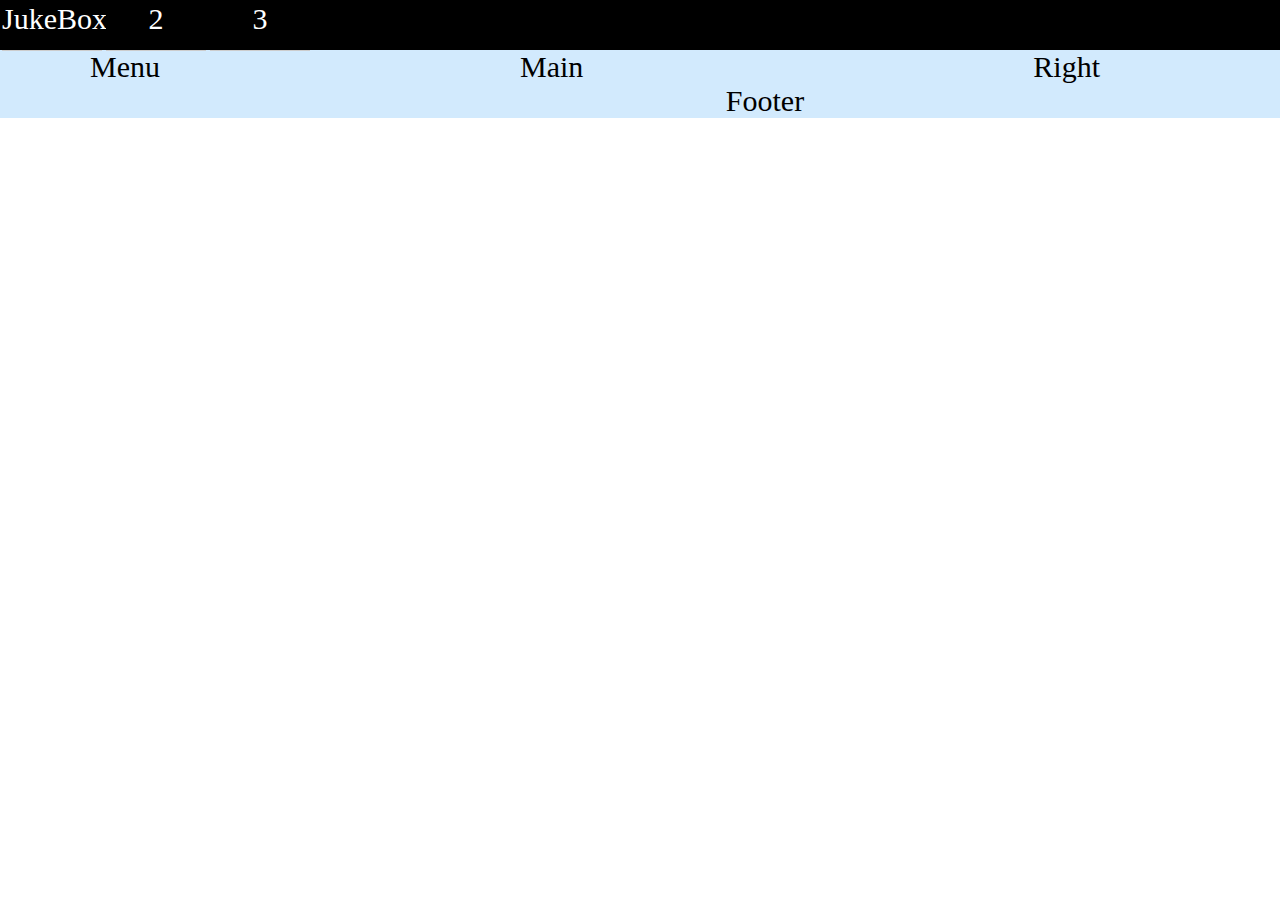
==== bin/index.html @ 1bc0d3a4 "teste de responsvidade do menu 1" ====
<!DOCTYPE html>
<html lang="en">
<head>
    <meta charset="UTF-8">
    <meta http-equiv="X-UA-Compatible" content="IE=edge">
    <meta name="viewport" content="width=device-width, initial-scale=1.0">
    <title>Document</title>
    <style>
        .item1 { grid-area: header; }
        .item2 { grid-area: menu; }
        .item3 { grid-area: main; }
        .item4 { grid-area: right; }
        .item5 { grid-area: footer; }
        
        body {
            margin: 0%;
            border: none;
            outline: 0;
        }

        .grid-container {
            display: grid;
            grid-template-areas:
                'header header header header header header'
                'menu main main main right right'
                'menu footer footer footer footer footer';
            background-color: #2196F3;
        }

        .grid-container > div {
            background-color: rgba(255, 255, 255, 0.8);
            text-align: center;
            padding: 0 0;
            font-size: 30px;
        }

    </style>
    <link rel="stylesheet" href="/visual/style_1.css">
</head>
<body>
    <div class="grid-container">
        <div class="item1">
            <section id="menu_bar">
                <div class="flex-container">
                    <div>JukeBox</div>
                    <div>2</div>
                    <div>3</div>  
                  </div>
            </section>
        </div>
        <div class="item2">Menu</div>
        <div class="item3">Main</div>  
        <div class="item4">Right</div>
        <div class="item5">Footer</div>
    </div>
</body>
</html>
---- visual/style_1.css ----
#menu_bar {
    background: black;
    color: white;
    height: 50px;
}

.flex-container {
    display: flex;
    flex-wrap: nowrap;
  }
  
  .flex-container > div {
    background-color: #000000;
    width: 100px;
    margin: 2px;
    height: 49px;
    text-align: center;
    font-size: 30px;
  }
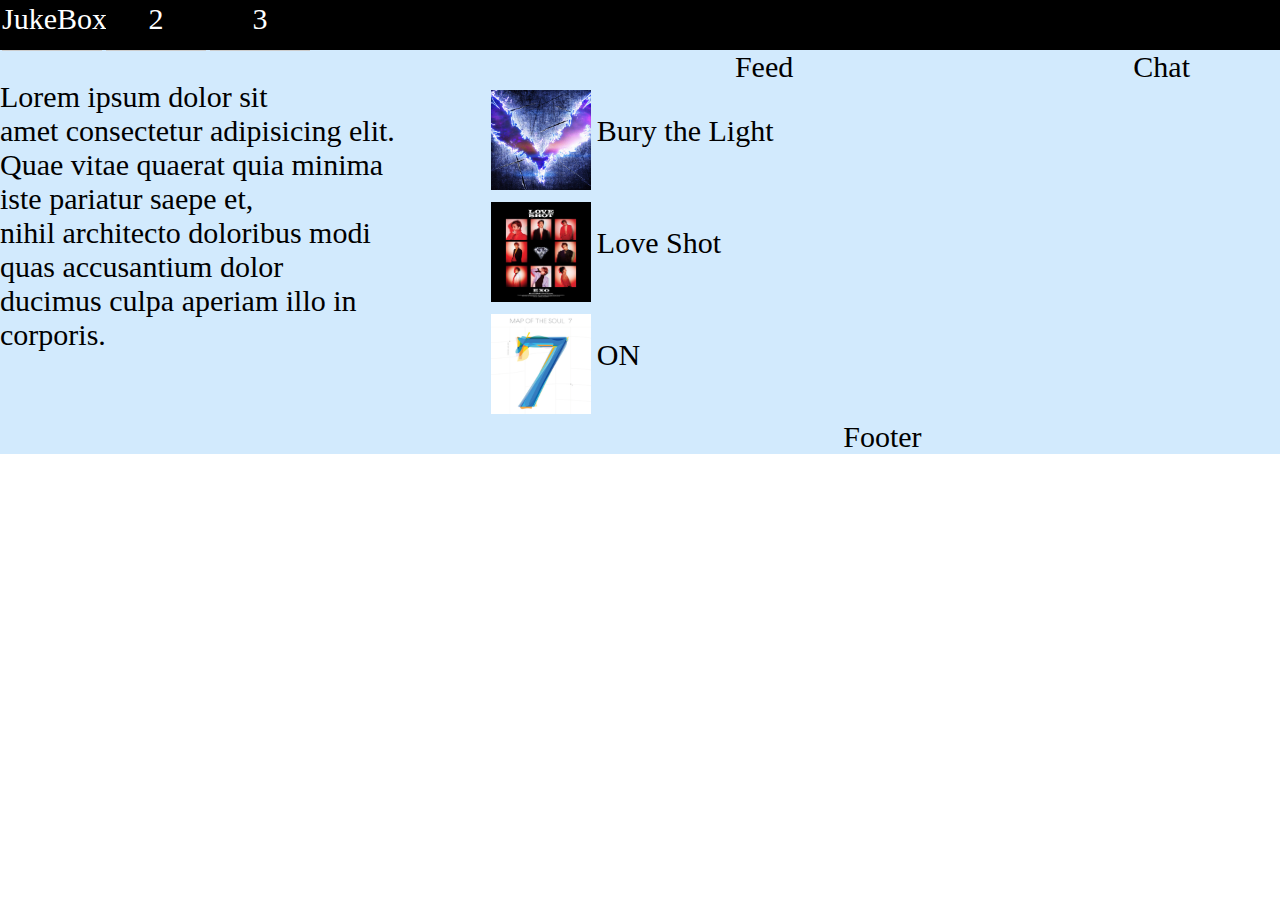
==== commit 8124bcfa: "desenvolvimento do Feed da página #1" ====
--- a/bin/index.html
+++ b/bin/index.html
@@ -34,6 +34,15 @@
             font-size: 30px;
         }
 
+        span {
+            display: block;
+        }
+
+        .item2 p {
+            text-align: left;
+        }
+
+
     </style>
     <link rel="stylesheet" href="/visual/style_1.css">
 </head>
@@ -48,9 +57,34 @@
                   </div>
             </section>
         </div>
-        <div class="item2">Menu</div>
-        <div class="item3">Main</div>  
-        <div class="item4">Right</div>
+        <div class="item2">
+            <p>Lorem ipsum dolor sit<span> amet consectetur adipisicing elit.<span> 
+            Quae vitae quaerat quia minima<span> iste pariatur saepe et,<span> 
+            nihil architecto doloribus modi<span> quas accusantium dolor<span>
+            ducimus culpa aperiam illo in<span> corporis.
+            </p>
+        </div>
+        <div class="item3">Feed<span>
+            <div class="flex-container-feed">
+                <div>
+                    <a><img src="/recursos/images/album/bg-album-dmc5se.jpg" width="100"></a>
+                </div>
+                <p>Bury the Light</p>
+            </div>
+            <div class="flex-container-feed">
+                <div>
+                    <a><img src="/recursos/images/album/EXO-bg-album.jpg" width="100"></a>
+                </div>
+                <p>Love Shot</p>
+            </div>
+            <div class="flex-container-feed">
+                <div>
+                    <a><img src="/recursos/images/album/BTS_-_Map_of_the_Soul_7.png" width="100"></a>
+                </div>
+                <p>ON</p>
+            </div>
+        </div>  
+        <div class="item4">Chat</div>
         <div class="item5">Footer</div>
     </div>
 </body>
--- a/visual/style_1.css
+++ b/visual/style_1.css
@@ -17,3 +17,17 @@
     text-align: center;
     font-size: 30px;
   }
+
+  .flex-container-feed {
+    display: flex;
+    flex-wrap: nowrap;
+  }
+  
+  .flex-container-feed > div {
+    background-color: #d64747;
+    width: 100px;
+    margin: 6px;
+    height: 100px;
+    text-align: center;
+    font-size: 25px;
+  }
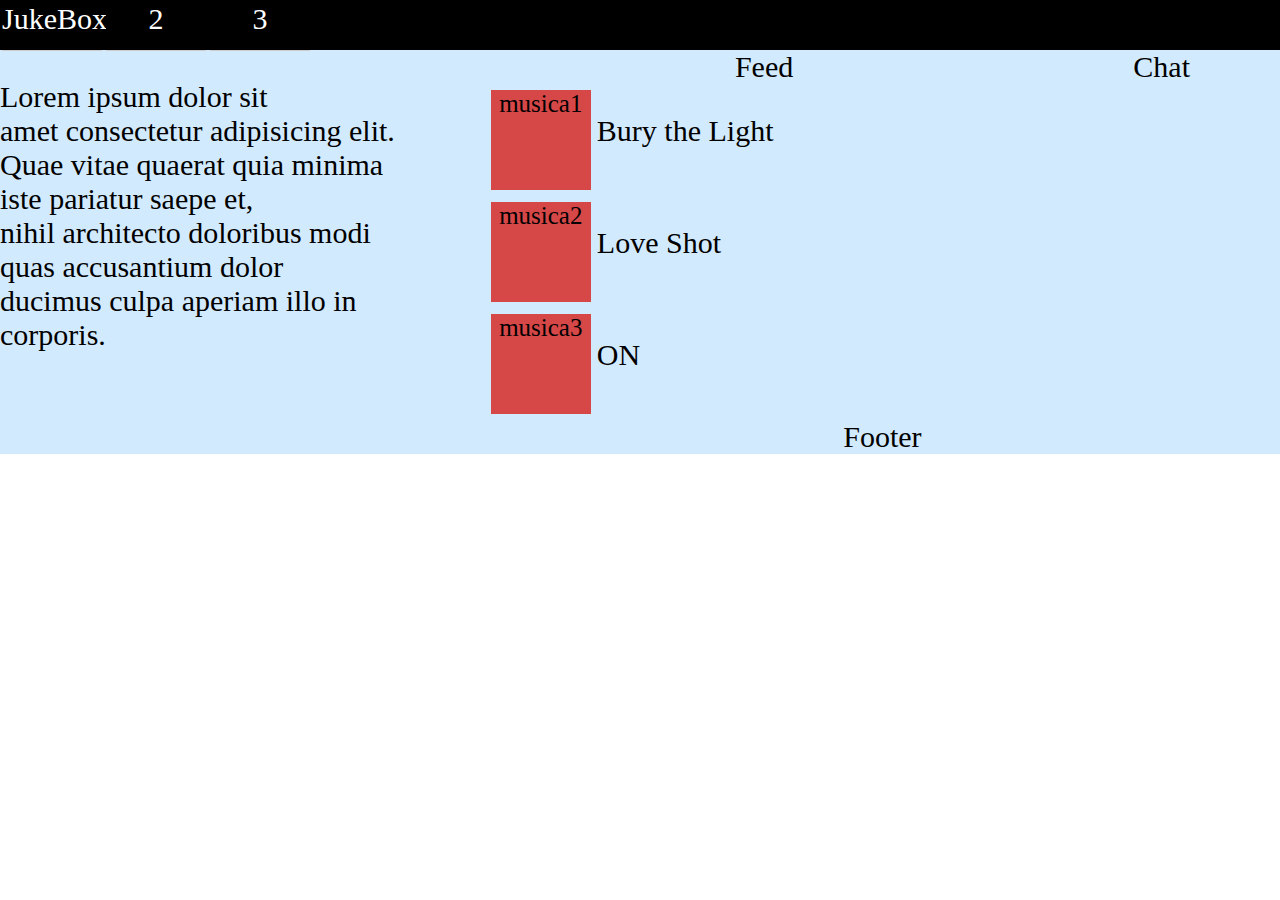
==== commit 5c689878: "Adição de novas páginas" ====
--- a/bin/index.html
+++ b/bin/index.html
@@ -67,19 +67,19 @@
         <div class="item3">Feed<span>
             <div class="flex-container-feed">
                 <div>
-                    <a><img src="/recursos/images/album/bg-album-dmc5se.jpg" width="100"></a>
+                    musica1
                 </div>
                 <p>Bury the Light</p>
             </div>
             <div class="flex-container-feed">
                 <div>
-                    <a><img src="/recursos/images/album/EXO-bg-album.jpg" width="100"></a>
+                    musica2
                 </div>
                 <p>Love Shot</p>
             </div>
             <div class="flex-container-feed">
                 <div>
-                    <a><img src="/recursos/images/album/BTS_-_Map_of_the_Soul_7.png" width="100"></a>
+                    musica3
                 </div>
                 <p>ON</p>
             </div>
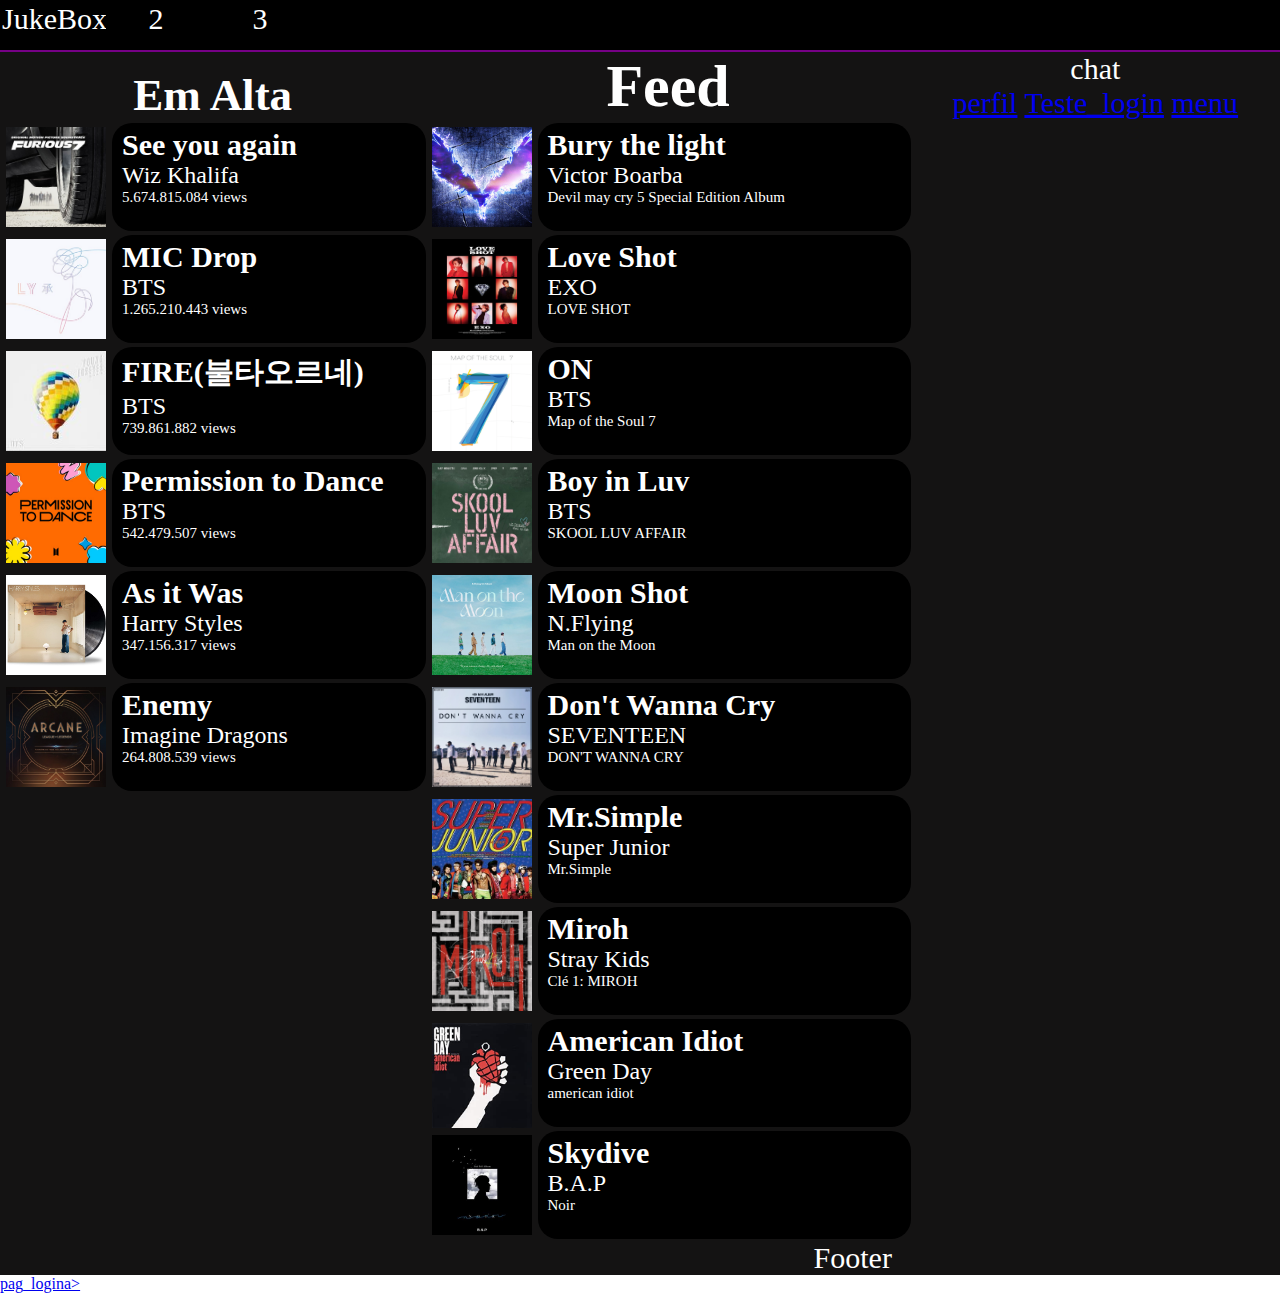
==== commit fe83ec6d: "Desenvolvimento do Feed" ====
--- a/bin/index.html
+++ b/bin/index.html
@@ -12,10 +12,13 @@
         .item4 { grid-area: right; }
         .item5 { grid-area: footer; }
         
+        p {margin: 0;}
+
         body {
             margin: 0%;
             border: none;
             outline: 0;
+            color: white;
         }
 
         .grid-container {
@@ -24,11 +27,11 @@
                 'header header header header header header'
                 'menu main main main right right'
                 'menu footer footer footer footer footer';
-            background-color: #2196F3;
+            background-color: #4f4b4b;
         }
 
         .grid-container > div {
-            background-color: rgba(255, 255, 255, 0.8);
+            background-color: rgba(5, 5, 5, 0.8);
             text-align: center;
             padding: 0 0;
             font-size: 30px;
@@ -42,6 +45,10 @@
             text-align: left;
         }
 
+        h1 {margin: 0;}
+        h2 {margin: 4% 0 0 0;}
+        
+            
 
     </style>
     <link rel="stylesheet" href="/visual/style_1.css">
@@ -58,34 +65,179 @@
             </section>
         </div>
         <div class="item2">
-            <p>Lorem ipsum dolor sit<span> amet consectetur adipisicing elit.<span> 
-            Quae vitae quaerat quia minima<span> iste pariatur saepe et,<span> 
-            nihil architecto doloribus modi<span> quas accusantium dolor<span>
-            ducimus culpa aperiam illo in<span> corporis.
-            </p>
+            <h2>Em Alta</h2>
+            <div class="flex-container-feed">
+                <div>
+                    <a><img src="/recursos/images/album/see-you-again.jpg" width="100"></a>
+                </div>
+                <section class="descri_img_emAlta">
+                    <p id="titulo_musica">See you again</p>
+                    <p id="nome_artista">Wiz Khalifa</p>
+                    <p id="visu_count">5.674.815.084 views</p>
+                </section>
+            </div>
+            <div class="flex-container-feed">
+                <div>
+                    <a><img src="/recursos/images/album/mic_drop.jpg" width="100"></a>
+                </div>
+                <section class="descri_img_emAlta">
+                    <p id="titulo_musica">MIC Drop</p>
+                    <p id="nome_artista">BTS</p>
+                    <p id="visu_count">1.265.210.443 views</p>
+                </section>
+            </div>
+            <div class="flex-container-feed">
+                <div>
+                    <a><img src="/recursos/images/album/fire-album-bg.jpg" width="100"></a>
+                </div>
+                <section class="descri_img_emAlta">
+                    <p id="titulo_musica">FIRE(불타오르네)</p>
+                    <p id="nome_artista">BTS</p>
+                    <p id="visu_count">739.861.882 views</p>
+                </section>
+            </div>
+            <div class="flex-container-feed">
+                <div>
+                    <a><img src="/recursos/images/album/ptd_bts.jpg" width="100"></a>
+                </div>
+                <section class="descri_img_emAlta">
+                    <p id="titulo_musica">Permission to Dance</p>
+                    <p id="nome_artista">BTS</p>
+                    <p id="visu_count">542.479.507 views</p>
+                </section>
+            </div>
+            <div class="flex-container-feed">
+                <div>
+                    <a><img src="/recursos/images/album/HARRY'S_HOUSE.jpg" width="100"></a>
+                </div>
+                <section class="descri_img_emAlta">
+                    <p id="titulo_musica">As it Was</p>
+                    <p id="nome_artista">Harry Styles</p>
+                    <p id="visu_count">347.156.317 views</p>
+                </section>
+            </div>
+            <div class="flex-container-feed">
+                <div>
+                    <a><img src="/recursos/images/album/enemy_imagine-dragons.jpg" width="100"></a>
+                </div>
+                <section class="descri_img_emAlta">
+                    <p id="titulo_musica">Enemy</p>
+                    <p id="nome_artista">Imagine Dragons</p>
+                    <p id="visu_count">264.808.539 views</p>
+                </section>
+            </div>
         </div>
-        <div class="item3">Feed<span>
-            <div class="flex-container-feed">
-                <div>
-                    musica1
-                </div>
-                <p>Bury the Light</p>
-            </div>
-            <div class="flex-container-feed">
-                <div>
-                    musica2
-                </div>
-                <p>Love Shot</p>
-            </div>
-            <div class="flex-container-feed">
-                <div>
-                    musica3
-                </div>
-                <p>ON</p>
+        <div class="item3"><h1>Feed</h1><span>
+            <div class="flex-container-feed">
+                <div>
+                    <a><img src="/recursos/images/album/bg-album-dmc5se.jpg" width="100"></a>
+                </div>
+                <section class="descri_img">
+                    <p id="titulo_musica">Bury the light</p>
+                    <p id="nome_artista">Victor Boarba</p>
+                    <p id="nome_album">Devil may cry 5 Special Edition Album</p>
+                </section>
+            </div>
+            <div class="flex-container-feed">
+                <div>
+                    <a><img src="/recursos/images/album/EXO-bg-album.jpg" width="100"></a>
+                </div>
+                <section class="descri_img">
+                    <p id="titulo_musica">Love Shot</p>
+                    <p id="nome_artista">EXO</p>
+                    <p id="nome_album">LOVE SHOT</p>
+                </section>
+            </div>
+            <div class="flex-container-feed">
+                <div>
+                    <a><img src="/recursos/images/album/BTS_-_Map_of_the_Soul_7.png" width="100"></a>
+                </div>
+                <section class="descri_img">
+                    <p id="titulo_musica">ON</p>
+                    <p id="nome_artista">BTS</p>
+                    <p id="nome_album">Map of the Soul 7</p>
+                </section>
+            </div>
+            <div class="flex-container-feed">
+                <div>
+                    <a><img src="/recursos/images/album/Skool_Luv_Affair_-_(EP).jpg" width="100"></a>
+                </div>
+                <section class="descri_img">
+                    <p id="titulo_musica">Boy in Luv</p>
+                    <p id="nome_artista">BTS</p>
+                    <p id="nome_album">SKOOL LUV AFFAIR</p>
+                </section>
+            </div>
+            <div class="flex-container-feed">
+                <div>
+                    <a><img src="/recursos/images/album/Man on the moon.jpg" width="100"></a>
+                </div>
+                <section class="descri_img">
+                    <p id="titulo_musica">Moon Shot</p>
+                    <p id="nome_artista">N.Flying</p>
+                    <p id="nome_album">Man on the Moon</p>
+                </section>
+            </div>
+            <div class="flex-container-feed">
+                <div>
+                    <a><img src="/recursos/images/album/seventeen_album.jpg" width="100"></a>
+                </div>
+                <section class="descri_img">
+                    <p id="titulo_musica">Don't Wanna Cry</p>
+                    <p id="nome_artista">SEVENTEEN</p>
+                    <p id="nome_album">DON'T WANNA CRY</p>
+                </section>
+            </div>
+            <div class="flex-container-feed">
+                <div>
+                    <a><img src="/recursos/images/album/superjunior-bg-album.jpg" width="100"></a>
+                </div>
+                <section class="descri_img">
+                    <p id="titulo_musica">Mr.Simple</p>
+                    <p id="nome_artista">Super Junior</p>
+                    <p id="nome_album">Mr.Simple</p>
+                </section>
+            </div>
+            <div class="flex-container-feed">
+                <div>
+                    <a><img src="/recursos/images/album/Stray_Kids_-_Clé_1_-_Miroh.png" width="100"></a>
+                </div>
+                <section class="descri_img">
+                    <p id="titulo_musica">Miroh</p>
+                    <p id="nome_artista">Stray Kids</p>
+                    <p id="nome_album">Clé 1: MIROH</p>
+                </section>
+            </div>
+            <div class="flex-container-feed">
+                <div>
+                    <a><img src="/recursos/images/album/green day_american_idiot.jpg" width="100"></a>
+                </div>
+                <section class="descri_img">
+                    <p id="titulo_musica">American Idiot</p>
+                    <p id="nome_artista">Green Day</p>
+                    <p id="nome_album">american idiot</p>
+                </section>
+            </div>
+            <div class="flex-container-feed">
+                <div>
+                    <a><img src="/recursos/images/album/B.A.P_Noir.jpg" width="100"></a>
+                </div>
+                <section class="descri_img">
+                    <p id="titulo_musica">Skydive</p>
+                    <p id="nome_artista">B.A.P</p>
+                    <p id="nome_album">Noir</p>
+                </section>
             </div>
         </div>  
-        <div class="item4">Chat</div>
+        <div class="item4">chat
+            <footer>
+                <a href="perfil.html">perfil</a>
+                <a href="Pag_inicial.html">Teste_login</a>
+                <a href="/bin/menu_inicial/menu_pagina_inicial.html">menu</a>
+            </footer>
+        </div>
         <div class="item5">Footer</div>
     </div>
+    <a href="/bin/importados/login_page.html">pag_login</body>a>
 </body>
 </html>
--- a/visual/style_1.css
+++ b/visual/style_1.css
@@ -2,6 +2,7 @@
     background: black;
     color: white;
     height: 50px;
+    border-bottom: 2px solid rgb(118, 1, 134);
 }
 
 .flex-container {
@@ -13,7 +14,7 @@
     background-color: #000000;
     width: 100px;
     margin: 2px;
-    height: 49px;
+    height: 42px;
     text-align: center;
     font-size: 30px;
   }
@@ -31,3 +32,38 @@
     text-align: center;
     font-size: 25px;
   }
+
+.descri_img {
+  width: 80%;
+  text-align: left;
+  background: rgb(0, 0, 0);
+  border-radius: 20px;
+  color: white;
+  padding-left: 10px;
+  padding-top: 5px;
+  margin: 2px 0 2px 0;
+}
+
+.descri_img_emAlta {
+  width: 80%;
+  text-align: left;
+  background: rgb(0, 0, 0);
+  border-radius: 20px;
+  color: white;
+  padding-left: 10px;
+  padding-top: 5px;
+  margin: 2px 0 2px 0;
+}
+
+#titulo_musica {
+  font-weight: bold;
+}
+
+#nome_artista {font-size: 80%;}
+
+#nome_album {
+  font-size: 50%;
+}
+
+#visu_count {font-size: 50%;}
+
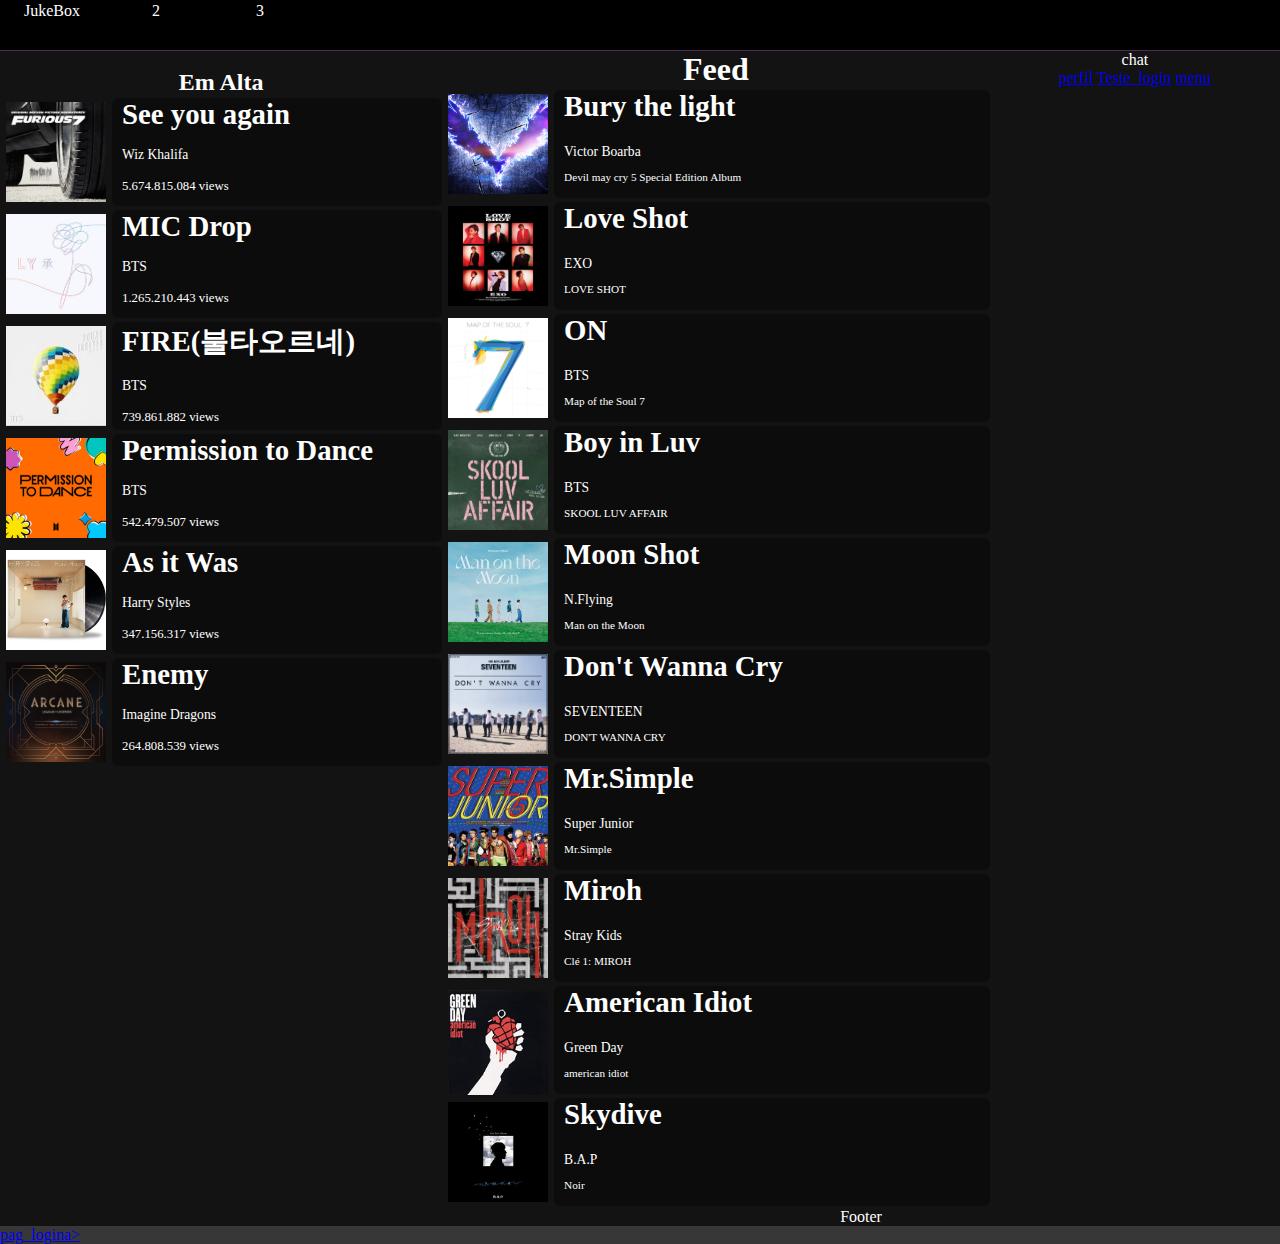
==== commit 77fe32e4: "Responsividade 1.0" ====
--- a/bin/index.html
+++ b/bin/index.html
@@ -9,8 +9,12 @@
         .item1 { grid-area: header; }
         .item2 { grid-area: menu; }
         .item3 { grid-area: main; }
-        .item4 { grid-area: right; }
-        .item5 { grid-area: footer; }
+        .item4 { 
+            grid-area: right; 
+        }
+        .item5 { 
+            grid-area: footer; 
+        }
         
         p {margin: 0;}
 
@@ -28,13 +32,15 @@
                 'menu main main main right right'
                 'menu footer footer footer footer footer';
             background-color: #4f4b4b;
+            flex-wrap: wrap;
         }
 
         .grid-container > div {
             background-color: rgba(5, 5, 5, 0.8);
             text-align: center;
             padding: 0 0;
-            font-size: 30px;
+            /*font-size: 110%;*/
+            flex-wrap: wrap;
         }
 
         span {
@@ -231,9 +237,9 @@
         </div>  
         <div class="item4">chat
             <footer>
-                <a href="perfil.html">perfil</a>
-                <a href="Pag_inicial.html">Teste_login</a>
-                <a href="/bin/menu_inicial/menu_pagina_inicial.html">menu</a>
+                <a href="/bin/importados/perfil.html">perfil</a>
+                <a href="/bin/importados/login_page.html">Teste_login</a>
+                <a href="/bin/importados/cadastro_page.html">menu</a>
             </footer>
         </div>
         <div class="item5">Footer</div>
--- a/visual/style_1.css
+++ b/visual/style_1.css
@@ -1,11 +1,93 @@
-#menu_bar {
-    background: black;
-    color: white;
-    height: 50px;
-    border-bottom: 2px solid rgb(118, 1, 134);
+body{
+  background-color: rgba(5, 5, 5, 0.8);
 }
 
+
+@media only screen and (max-width: 740px){
+
+  .item4{
+    display: none;
+  }
+  
 .flex-container {
+  display: flex;
+  flex-wrap: nowrap;
+}
+
+.flex-container > div {
+  background-color: #000000;
+  width: 100px;
+  margin: 2px;
+  height: 42px;
+  text-align: center;
+}
+
+.flex-container-feed {
+  display: flex;
+  flex-wrap: nowrap;
+}
+
+.flex-container-feed > div {
+  width: 100px;
+  margin: 6px;
+  height: 100px;
+  text-align: center;
+
+}
+
+.descri_img {
+width: 80%;
+text-align: left;
+background: rgb(12, 12, 12);
+border-radius: 5px;
+color: white;
+padding-left: 10px;
+margin: 2px 0 2px 0;
+}
+
+.descri_img_emAlta {
+width: 80%;
+text-align: left;
+background: rgb(12, 12, 12);
+border-radius: 7px;
+color: white;
+padding-left: 10px;
+margin: 2px 0 2px 0;
+}
+
+#menu_bar {
+background: black;
+color: white;
+height: 50px;
+
+}
+
+#titulo_musica {
+font-size: 180%;
+padding-bottom: 5%;
+
+}
+
+#nome_artista {
+font-size: 85%;
+}
+
+#nome_album {
+padding-top: 2.5%;
+font-size: 70%;
+
+}
+
+#visu_count {
+padding-top: 5%;
+font-size: 80%;
+}
+
+}
+
+@media only screen and (min-width: 740px) {
+
+  .flex-container {
     display: flex;
     flex-wrap: nowrap;
   }
@@ -16,7 +98,6 @@
     margin: 2px;
     height: 42px;
     text-align: center;
-    font-size: 30px;
   }
 
   .flex-container-feed {
@@ -25,45 +106,61 @@
   }
   
   .flex-container-feed > div {
-    background-color: #d64747;
     width: 100px;
     margin: 6px;
     height: 100px;
     text-align: center;
-    font-size: 25px;
+
   }
 
 .descri_img {
   width: 80%;
   text-align: left;
-  background: rgb(0, 0, 0);
-  border-radius: 20px;
+  background: rgb(12, 12, 12);
+  border-radius: 7px;
   color: white;
   padding-left: 10px;
-  padding-top: 5px;
   margin: 2px 0 2px 0;
 }
 
 .descri_img_emAlta {
   width: 80%;
   text-align: left;
-  background: rgb(0, 0, 0);
-  border-radius: 20px;
+  background: rgb(12, 12, 12);
+  border-radius: 7px;
   color: white;
   padding-left: 10px;
-  padding-top: 5px;
+
   margin: 2px 0 2px 0;
 }
 
-#titulo_musica {
-  font-weight: bold;
+#menu_bar {
+  background: black;
+  color: white;
+  height: 50px;
+  border-bottom: 1px solid rgb(79, 44, 83);
 }
 
-#nome_artista {font-size: 80%;}
+#titulo_musica {
+  font-size: 180%;
+  font-weight: bold; 
+  padding-bottom: 5%;
+
+}
+
+#nome_artista {
+  font-size: 85%;
+}
 
 #nome_album {
-  font-size: 50%;
+  padding-top: 2.5%;
+  font-size: 70%;
+  
 }
 
-#visu_count {font-size: 50%;}
+#visu_count {
+  padding-top: 5%;
+  font-size: 80%;
+}
+}
 
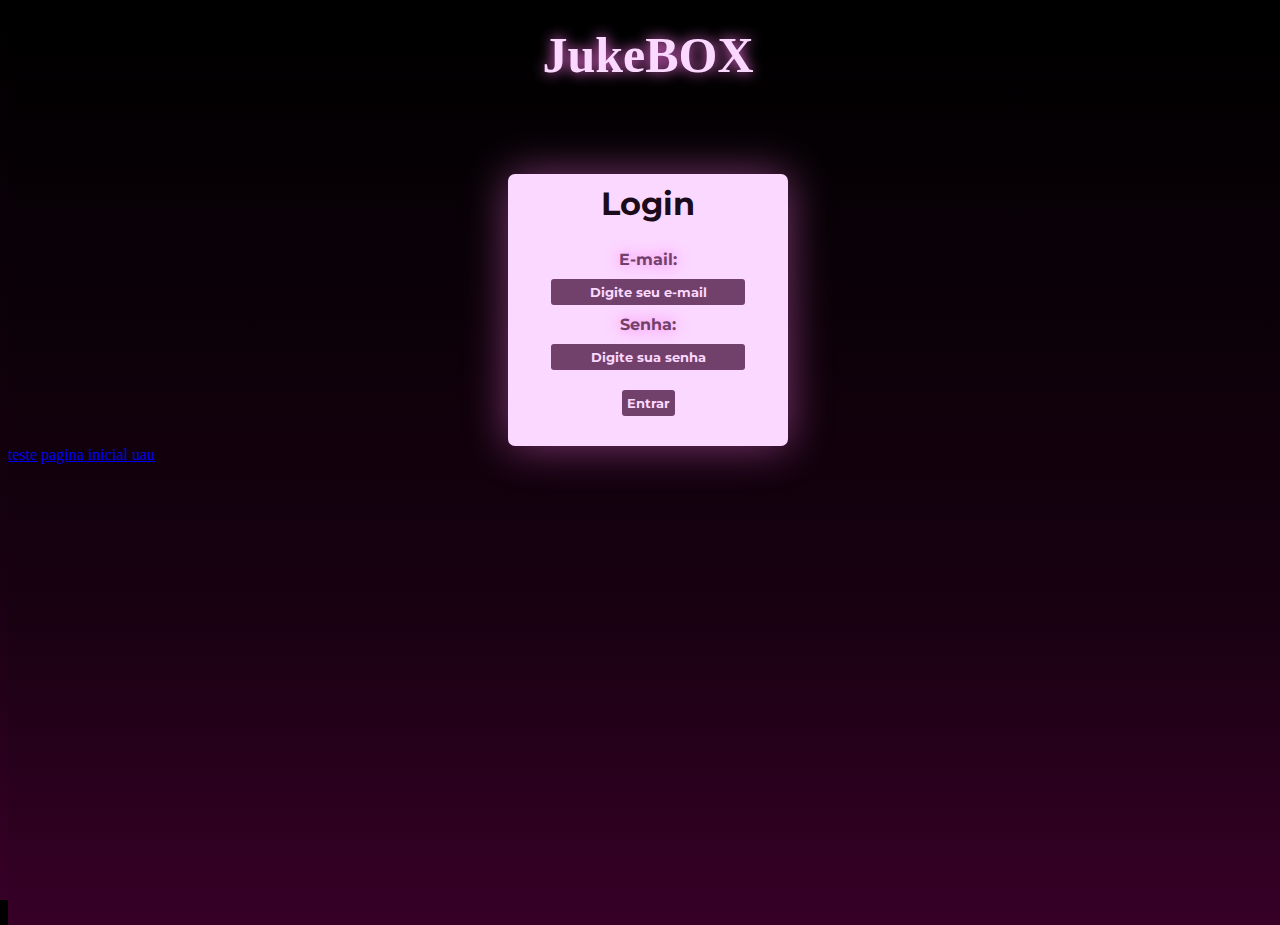
==== commit 86832000: "JukeBOX 0.5.2" ====
--- a/bin/index.html
+++ b/bin/index.html
@@ -4,246 +4,34 @@
     <meta charset="UTF-8">
     <meta http-equiv="X-UA-Compatible" content="IE=edge">
     <meta name="viewport" content="width=device-width, initial-scale=1.0">
-    <title>Document</title>
+    <link rel="stylesheet" href="css\style.css">
+    <title>JukeBOX</title>
     <style>
-        .item1 { grid-area: header; }
-        .item2 { grid-area: menu; }
-        .item3 { grid-area: main; }
-        .item4 { 
-            grid-area: right; 
-        }
-        .item5 { 
-            grid-area: footer; 
-        }
-        
-        p {margin: 0;}
-
-        body {
-            margin: 0%;
-            border: none;
-            outline: 0;
-            color: white;
-        }
-
-        .grid-container {
-            display: grid;
-            grid-template-areas:
-                'header header header header header header'
-                'menu main main main right right'
-                'menu footer footer footer footer footer';
-            background-color: #4f4b4b;
-            flex-wrap: wrap;
-        }
-
-        .grid-container > div {
-            background-color: rgba(5, 5, 5, 0.8);
-            text-align: center;
-            padding: 0 0;
-            /*font-size: 110%;*/
-            flex-wrap: wrap;
-        }
-
-        span {
-            display: block;
-        }
-
-        .item2 p {
-            text-align: left;
-        }
-
-        h1 {margin: 0;}
-        h2 {margin: 4% 0 0 0;}
-        
-            
-
+        @import url('https://fonts.googleapis.com/css2?family=Montserrat:wght@100&display=swap');
     </style>
-    <link rel="stylesheet" href="/visual/style_1.css">
+    <link rel="shortcut icon" href="/recursos/images/jb_logo_Pequeno.png" type="image/x-icon">
 </head>
 <body>
-    <div class="grid-container">
-        <div class="item1">
-            <section id="menu_bar">
-                <div class="flex-container">
-                    <div>JukeBox</div>
-                    <div>2</div>
-                    <div>3</div>  
-                  </div>
-            </section>
-        </div>
-        <div class="item2">
-            <h2>Em Alta</h2>
-            <div class="flex-container-feed">
-                <div>
-                    <a><img src="/recursos/images/album/see-you-again.jpg" width="100"></a>
-                </div>
-                <section class="descri_img_emAlta">
-                    <p id="titulo_musica">See you again</p>
-                    <p id="nome_artista">Wiz Khalifa</p>
-                    <p id="visu_count">5.674.815.084 views</p>
-                </section>
-            </div>
-            <div class="flex-container-feed">
-                <div>
-                    <a><img src="/recursos/images/album/mic_drop.jpg" width="100"></a>
-                </div>
-                <section class="descri_img_emAlta">
-                    <p id="titulo_musica">MIC Drop</p>
-                    <p id="nome_artista">BTS</p>
-                    <p id="visu_count">1.265.210.443 views</p>
-                </section>
-            </div>
-            <div class="flex-container-feed">
-                <div>
-                    <a><img src="/recursos/images/album/fire-album-bg.jpg" width="100"></a>
-                </div>
-                <section class="descri_img_emAlta">
-                    <p id="titulo_musica">FIRE(불타오르네)</p>
-                    <p id="nome_artista">BTS</p>
-                    <p id="visu_count">739.861.882 views</p>
-                </section>
-            </div>
-            <div class="flex-container-feed">
-                <div>
-                    <a><img src="/recursos/images/album/ptd_bts.jpg" width="100"></a>
-                </div>
-                <section class="descri_img_emAlta">
-                    <p id="titulo_musica">Permission to Dance</p>
-                    <p id="nome_artista">BTS</p>
-                    <p id="visu_count">542.479.507 views</p>
-                </section>
-            </div>
-            <div class="flex-container-feed">
-                <div>
-                    <a><img src="/recursos/images/album/HARRY'S_HOUSE.jpg" width="100"></a>
-                </div>
-                <section class="descri_img_emAlta">
-                    <p id="titulo_musica">As it Was</p>
-                    <p id="nome_artista">Harry Styles</p>
-                    <p id="visu_count">347.156.317 views</p>
-                </section>
-            </div>
-            <div class="flex-container-feed">
-                <div>
-                    <a><img src="/recursos/images/album/enemy_imagine-dragons.jpg" width="100"></a>
-                </div>
-                <section class="descri_img_emAlta">
-                    <p id="titulo_musica">Enemy</p>
-                    <p id="nome_artista">Imagine Dragons</p>
-                    <p id="visu_count">264.808.539 views</p>
-                </section>
-            </div>
-        </div>
-        <div class="item3"><h1>Feed</h1><span>
-            <div class="flex-container-feed">
-                <div>
-                    <a><img src="/recursos/images/album/bg-album-dmc5se.jpg" width="100"></a>
-                </div>
-                <section class="descri_img">
-                    <p id="titulo_musica">Bury the light</p>
-                    <p id="nome_artista">Victor Boarba</p>
-                    <p id="nome_album">Devil may cry 5 Special Edition Album</p>
-                </section>
-            </div>
-            <div class="flex-container-feed">
-                <div>
-                    <a><img src="/recursos/images/album/EXO-bg-album.jpg" width="100"></a>
-                </div>
-                <section class="descri_img">
-                    <p id="titulo_musica">Love Shot</p>
-                    <p id="nome_artista">EXO</p>
-                    <p id="nome_album">LOVE SHOT</p>
-                </section>
-            </div>
-            <div class="flex-container-feed">
-                <div>
-                    <a><img src="/recursos/images/album/BTS_-_Map_of_the_Soul_7.png" width="100"></a>
-                </div>
-                <section class="descri_img">
-                    <p id="titulo_musica">ON</p>
-                    <p id="nome_artista">BTS</p>
-                    <p id="nome_album">Map of the Soul 7</p>
-                </section>
-            </div>
-            <div class="flex-container-feed">
-                <div>
-                    <a><img src="/recursos/images/album/Skool_Luv_Affair_-_(EP).jpg" width="100"></a>
-                </div>
-                <section class="descri_img">
-                    <p id="titulo_musica">Boy in Luv</p>
-                    <p id="nome_artista">BTS</p>
-                    <p id="nome_album">SKOOL LUV AFFAIR</p>
-                </section>
-            </div>
-            <div class="flex-container-feed">
-                <div>
-                    <a><img src="/recursos/images/album/Man on the moon.jpg" width="100"></a>
-                </div>
-                <section class="descri_img">
-                    <p id="titulo_musica">Moon Shot</p>
-                    <p id="nome_artista">N.Flying</p>
-                    <p id="nome_album">Man on the Moon</p>
-                </section>
-            </div>
-            <div class="flex-container-feed">
-                <div>
-                    <a><img src="/recursos/images/album/seventeen_album.jpg" width="100"></a>
-                </div>
-                <section class="descri_img">
-                    <p id="titulo_musica">Don't Wanna Cry</p>
-                    <p id="nome_artista">SEVENTEEN</p>
-                    <p id="nome_album">DON'T WANNA CRY</p>
-                </section>
-            </div>
-            <div class="flex-container-feed">
-                <div>
-                    <a><img src="/recursos/images/album/superjunior-bg-album.jpg" width="100"></a>
-                </div>
-                <section class="descri_img">
-                    <p id="titulo_musica">Mr.Simple</p>
-                    <p id="nome_artista">Super Junior</p>
-                    <p id="nome_album">Mr.Simple</p>
-                </section>
-            </div>
-            <div class="flex-container-feed">
-                <div>
-                    <a><img src="/recursos/images/album/Stray_Kids_-_Clé_1_-_Miroh.png" width="100"></a>
-                </div>
-                <section class="descri_img">
-                    <p id="titulo_musica">Miroh</p>
-                    <p id="nome_artista">Stray Kids</p>
-                    <p id="nome_album">Clé 1: MIROH</p>
-                </section>
-            </div>
-            <div class="flex-container-feed">
-                <div>
-                    <a><img src="/recursos/images/album/green day_american_idiot.jpg" width="100"></a>
-                </div>
-                <section class="descri_img">
-                    <p id="titulo_musica">American Idiot</p>
-                    <p id="nome_artista">Green Day</p>
-                    <p id="nome_album">american idiot</p>
-                </section>
-            </div>
-            <div class="flex-container-feed">
-                <div>
-                    <a><img src="/recursos/images/album/B.A.P_Noir.jpg" width="100"></a>
-                </div>
-                <section class="descri_img">
-                    <p id="titulo_musica">Skydive</p>
-                    <p id="nome_artista">B.A.P</p>
-                    <p id="nome_album">Noir</p>
-                </section>
-            </div>
-        </div>  
-        <div class="item4">chat
-            <footer>
-                <a href="/bin/importados/perfil.html">perfil</a>
-                <a href="/bin/importados/login_page.html">Teste_login</a>
-                <a href="/bin/importados/cadastro_page.html">menu</a>
-            </footer>
-        </div>
-        <div class="item5">Footer</div>
-    </div>
-    <a href="/bin/importados/login_page.html">pag_login</body>a>
+    <header>
+        <h1 class="JukeBOX">JukeBOX</h1>
+    </header>
+
+    <main id="Janela_login">
+        
+        <h2>Login</h2>
+
+        <form action="">
+            <label for="input_email">E-mail:</label>
+                <input type="text" id="input_email" placeholder="Digite seu e-mail">
+            <span>
+            <label for="input_senha">Senha:</label>
+                <input type="password" id="input_senha" placeholder="Digite sua senha">
+                    <br>
+                    <input type="submit" value="Entrar">
+                
+        </form>
+    </main>
+    <a href="Pag_inicial.html">teste</a>
+    <a href="\bin\index_01.html">pagina inicial uau</a>
 </body>
-</html>
+</html>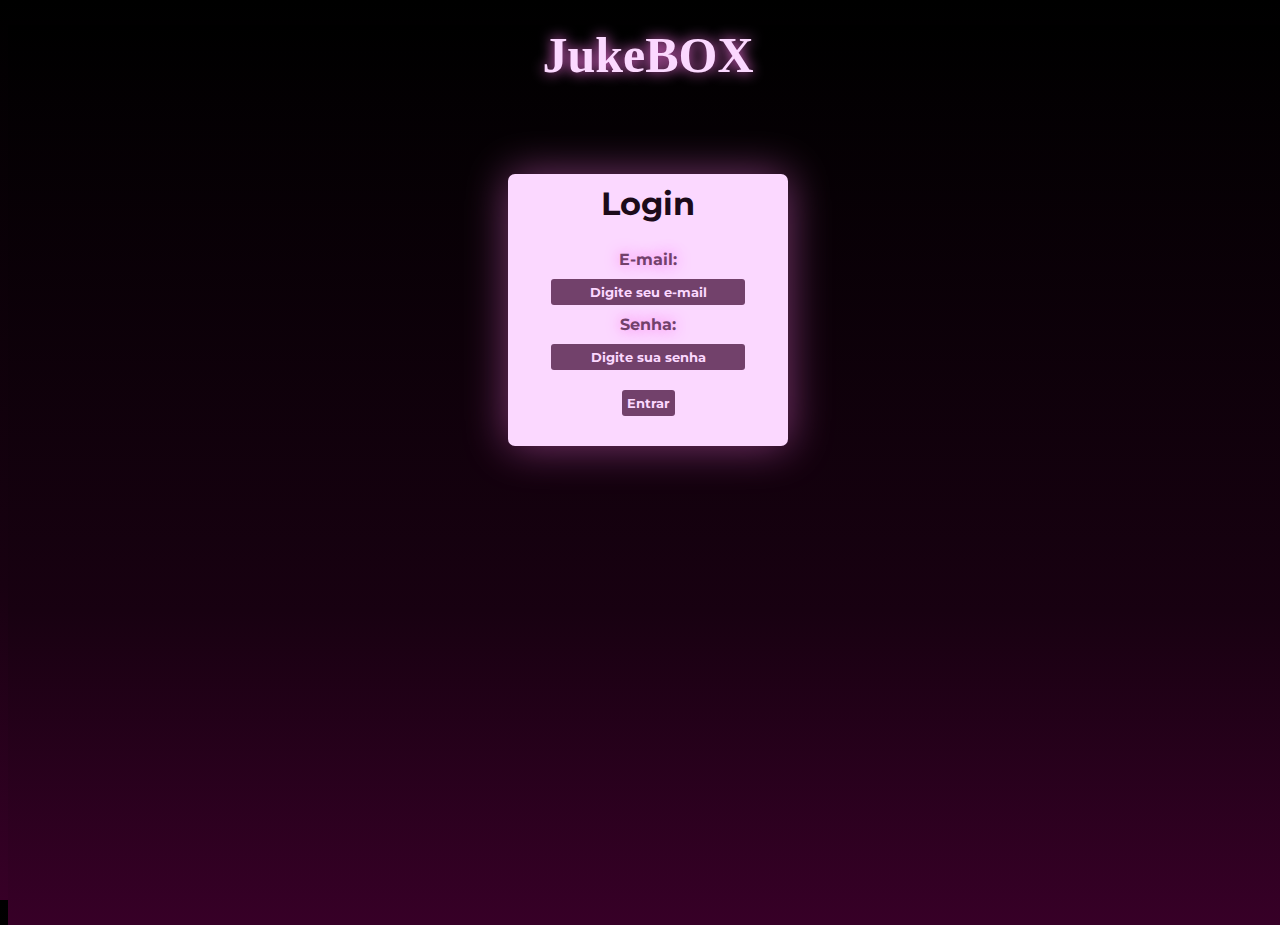
==== commit abe383d0: "JukeBOX 2.2 (Finalizando layouts)" ====
--- a/bin/index.html
+++ b/bin/index.html
@@ -31,7 +31,5 @@
                 
         </form>
     </main>
-    <a href="Pag_inicial.html">teste</a>
-    <a href="\bin\index_01.html">pagina inicial uau</a>
 </body>
 </html>